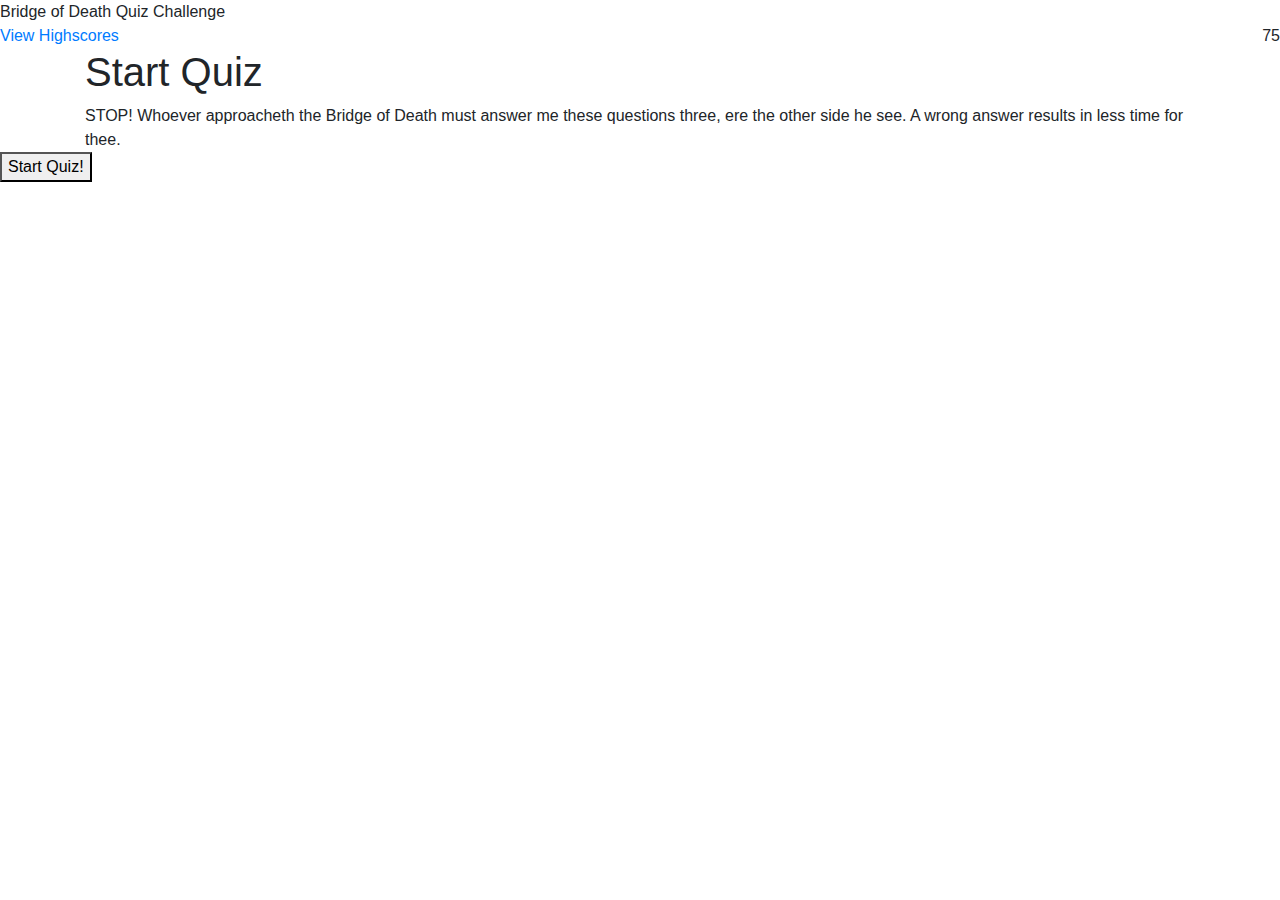
==== index.html @ dab12cba "html layout" ====
<!DOCTYPE html>
<html lang="en">

<head>
    <meta charset="UTF-8" />
    <meta name="viewport" content="width=device-width, initial-scale=1.0" />
    <meta http-equiv="X-UA-Compatible" content="ie=edge" />
    <link rel="stylesheet" href="https://stackpath.bootstrapcdn.com/bootstrap/4.4.1/css/bootstrap.min.css" integrity="sha384-Vkoo8x4CGsO3+Hhxv8T/Q5PaXtkKtu6ug5TOeNV6gBiFeWPGFN9MuhOf23Q9Ifjh" crossorigin="anonymous" />
    <link rel="stylesheet" href="style.css" />
    <title>Bridge of Death Quiz Challenge</title>
</head>

<body>
    <div class="header" id="myHeader">Bridge of Death Quiz Challenge</div>
    <div class="d-flex justify-content-between">
        <a href="highscore.html" id="highscores">View Highscores</a>
        <div id="timer">75</div>
    </div>

    <div id="main">
        <div class="container" id="startQuiz">
            <h1>Start Quiz</h1>
        </div>

        <div class="container" id="startQuizIntro">
            STOP! Whoever approacheth the Bridge of Death must answer me these questions three, ere the other side he see. A wrong answer results in less time for thee.
        </div>
        <button id="start">Start Quiz!</button>

        <div class="container" id="questionTitle"></div>
        <div class="container" id="questionChoices"></div>
    </div>
    <script>
        window.onscroll = function() {
            myFunction();
        };

        var header = document.getElementById("myHeader");
        var sticky = header.offsetTop;

        function myFunction() {
            if (window.pageYOffset > sticky) {
                header.classList.add("sticky");
            } else {
                header.classList.remove("sticky");
            }
        }
    </script>
    <script src="https://code.jquery.com/jquery-3.4.1.slim.min.js" integrity="sha384-J6qa4849blE2+poT4WnyKhv5vZF5SrPo0iEjwBvKU7imGFAV0wwj1yYfoRSJoZ+n" crossorigin="anonymous"></script>
    <script src="https://cdn.jsdelivr.net/npm/popper.js@1.16.0/dist/umd/popper.min.js" integrity="sha384-Q6E9RHvbIyZFJoft+2mJbHaEWldlvI9IOYy5n3zV9zzTtmI3UksdQRVvoxMfooAo" crossorigin="anonymous"></script>
    <script src="https://stackpath.bootstrapcdn.com/bootstrap/4.4.1/js/bootstrap.min.js" integrity="sha384-wfSDF2E50Y2D1uUdj0O3uMBJnjuUD4Ih7YwaYd1iqfktj0Uod8GCExl3Og8ifwB6" crossorigin="anonymous"></script>

    <script src="questions.js"></script>
    <script src="quiz.js"></script>
</body>

</html>
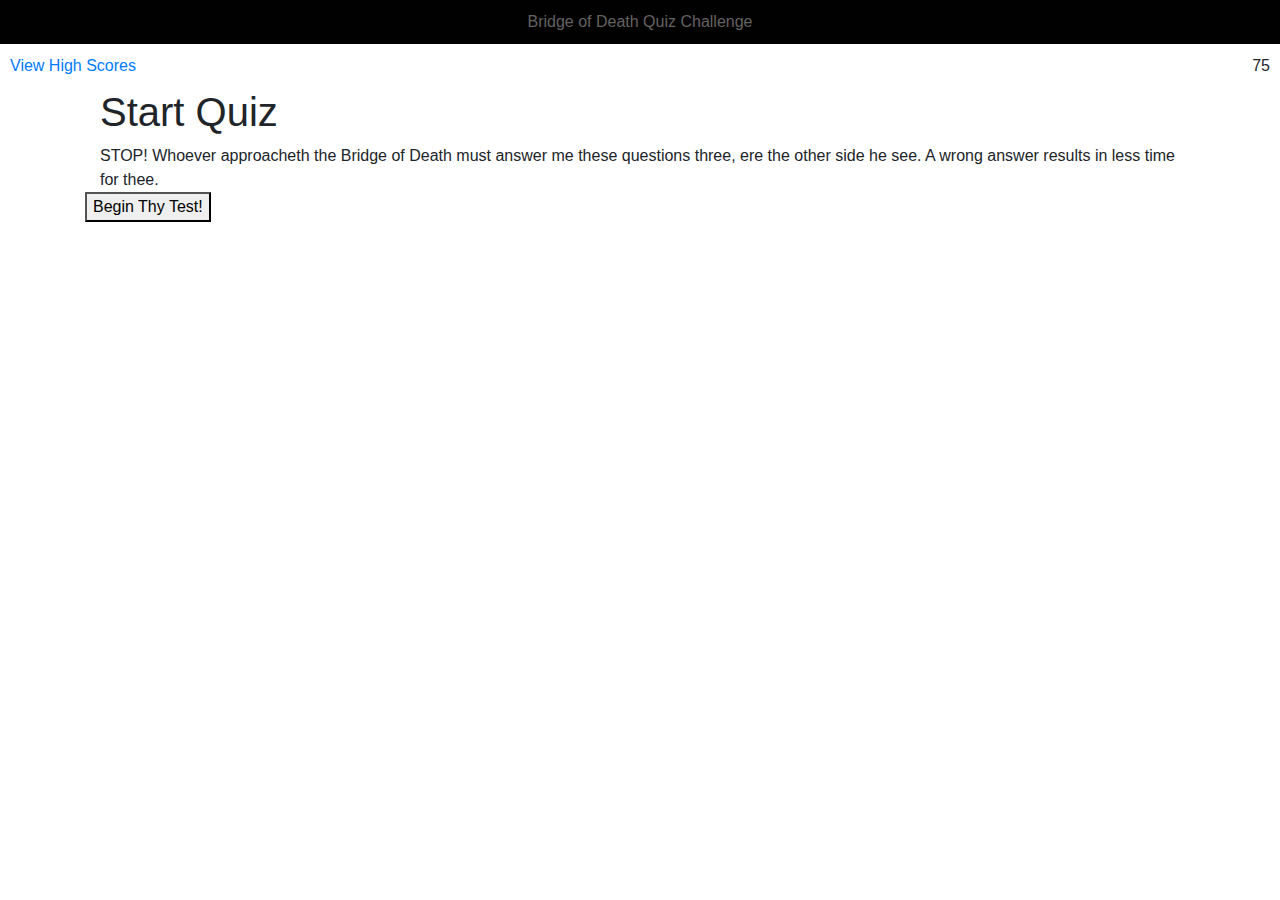
==== commit 0262b016: "fixed general code" ====
--- a/index.html
+++ b/index.html
@@ -13,11 +13,11 @@
 <body>
     <div class="header" id="myHeader">Bridge of Death Quiz Challenge</div>
     <div class="d-flex justify-content-between">
-        <a href="highscore.html" id="highscores">View Highscores</a>
+        <a href="highscore.html" id="highscores">View High Scores</a>
         <div id="timer">75</div>
     </div>
 
-    <div id="main">
+    <div id="main" class="container">
         <div class="container" id="startQuiz">
             <h1>Start Quiz</h1>
         </div>
@@ -25,7 +25,7 @@
         <div class="container" id="startQuizIntro">
             STOP! Whoever approacheth the Bridge of Death must answer me these questions three, ere the other side he see. A wrong answer results in less time for thee.
         </div>
-        <button id="start">Start Quiz!</button>
+        <button id="start">Begin Thy Test!</button>
 
         <div class="container" id="questionTitle"></div>
         <div class="container" id="questionChoices"></div>
--- a/style.css
+++ b/style.css
@@ -0,0 +1,23 @@
+.header {
+    padding: 10px 16px;
+    background: rgb(2, 1, 1);
+    color: #646161;
+    text-align: center;
+}
+
+;
+#potato {
+    display: flex;
+    justify-content: space-between;
+}
+
+#timer,
+#highscores {
+    margin: 10px;
+}
+
+.h1 {
+    text-align: center;
+}
+
+;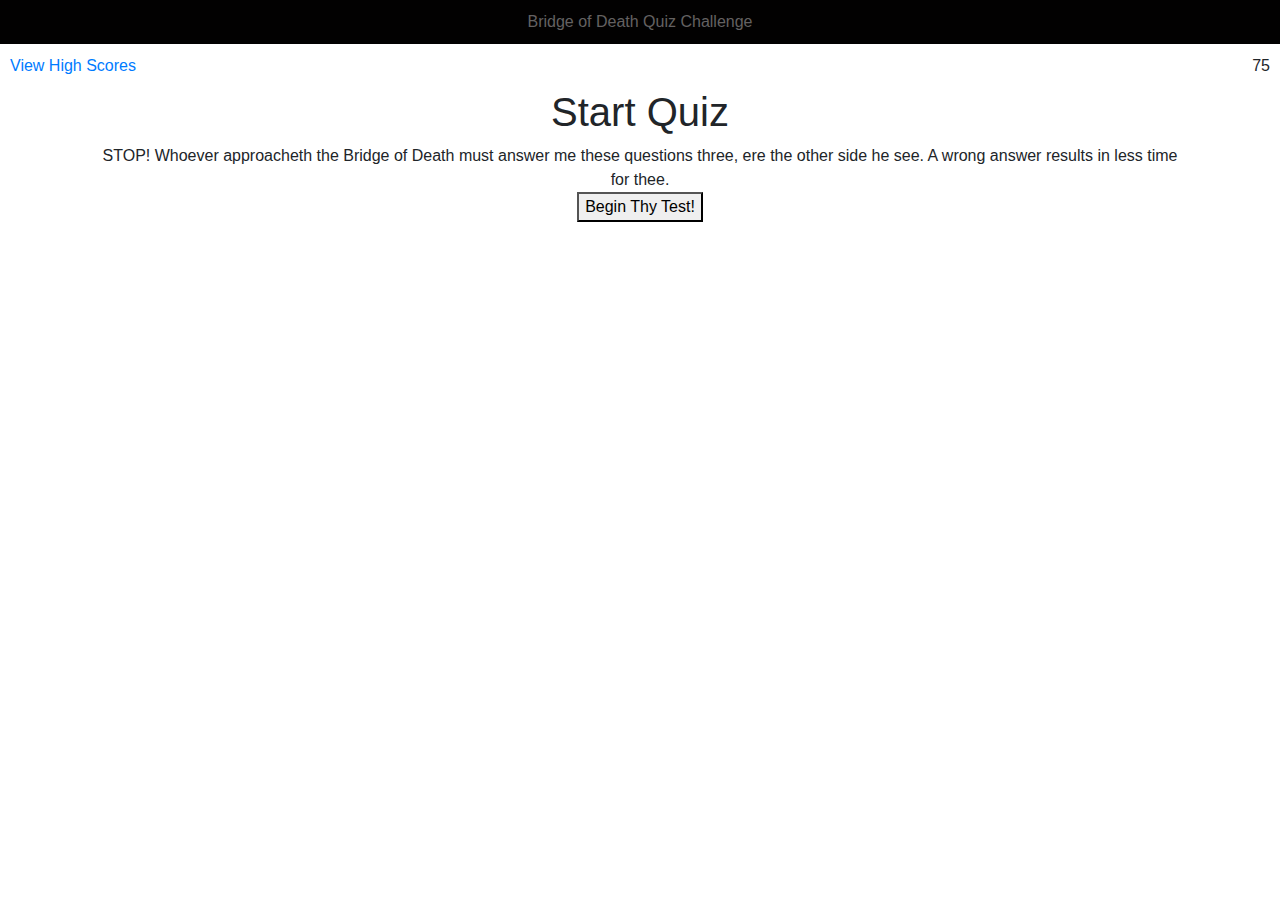
==== commit 4c9b1697: "style" ====
--- a/index.html
+++ b/index.html
@@ -17,7 +17,7 @@
         <div id="timer">75</div>
     </div>
 
-    <div id="main" class="container">
+    <div id="main" class="container text-center">
         <div class="container" id="startQuiz">
             <h1>Start Quiz</h1>
         </div>
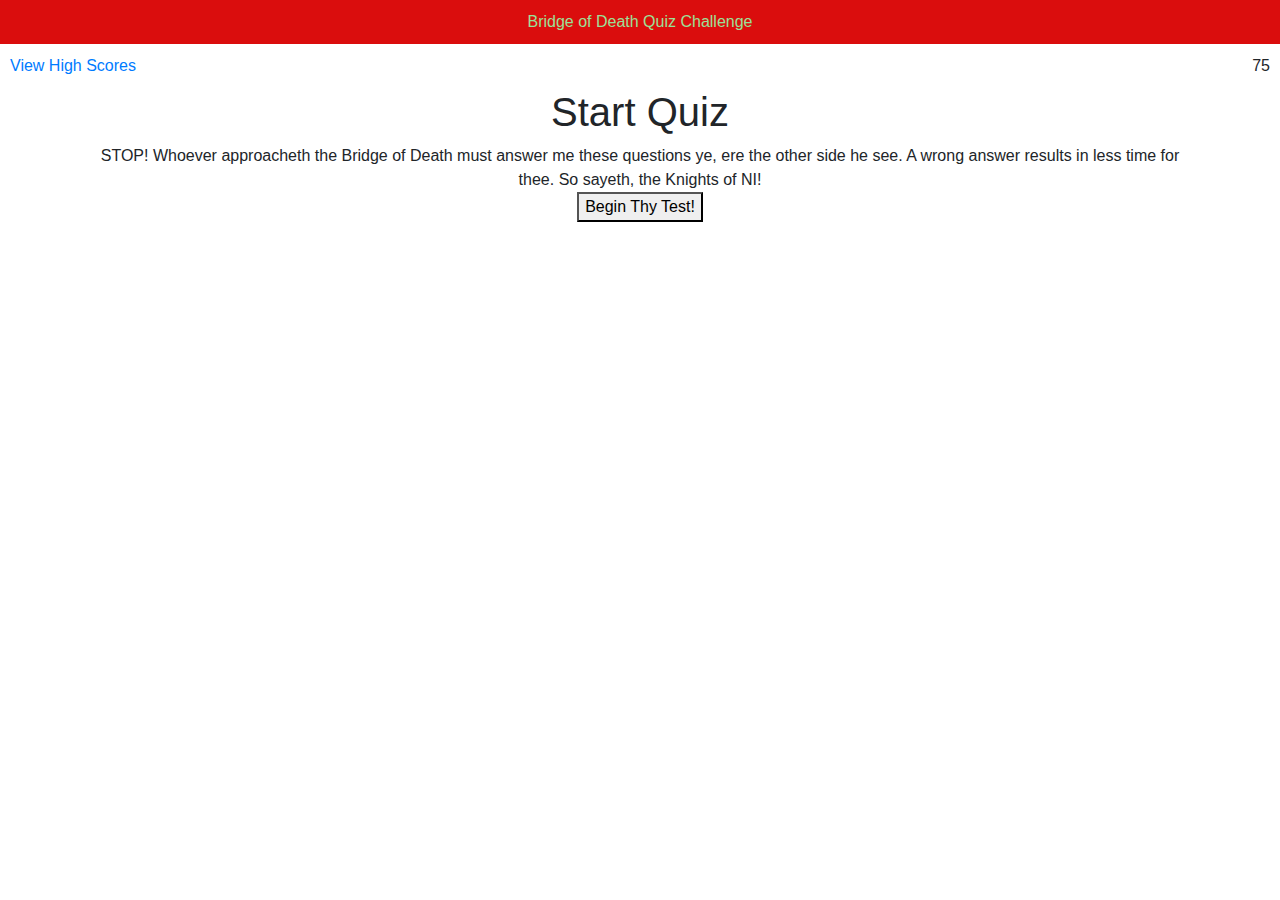
==== commit 2de89bcd: "final commit" ====
--- a/index.html
+++ b/index.html
@@ -23,7 +23,7 @@
         </div>
 
         <div class="container" id="startQuizIntro">
-            STOP! Whoever approacheth the Bridge of Death must answer me these questions three, ere the other side he see. A wrong answer results in less time for thee.
+            STOP! Whoever approacheth the Bridge of Death must answer me these questions ye, ere the other side he see. A wrong answer results in less time for thee. So sayeth, the Knights of NI!
         </div>
         <button id="start">Begin Thy Test!</button>
 
--- a/style.css
+++ b/style.css
@@ -1,7 +1,7 @@
 .header {
     padding: 10px 16px;
-    background: rgb(2, 1, 1);
-    color: #646161;
+    background: rgb(218, 13, 13);
+    color: #9ae098;
     text-align: center;
 }
 
